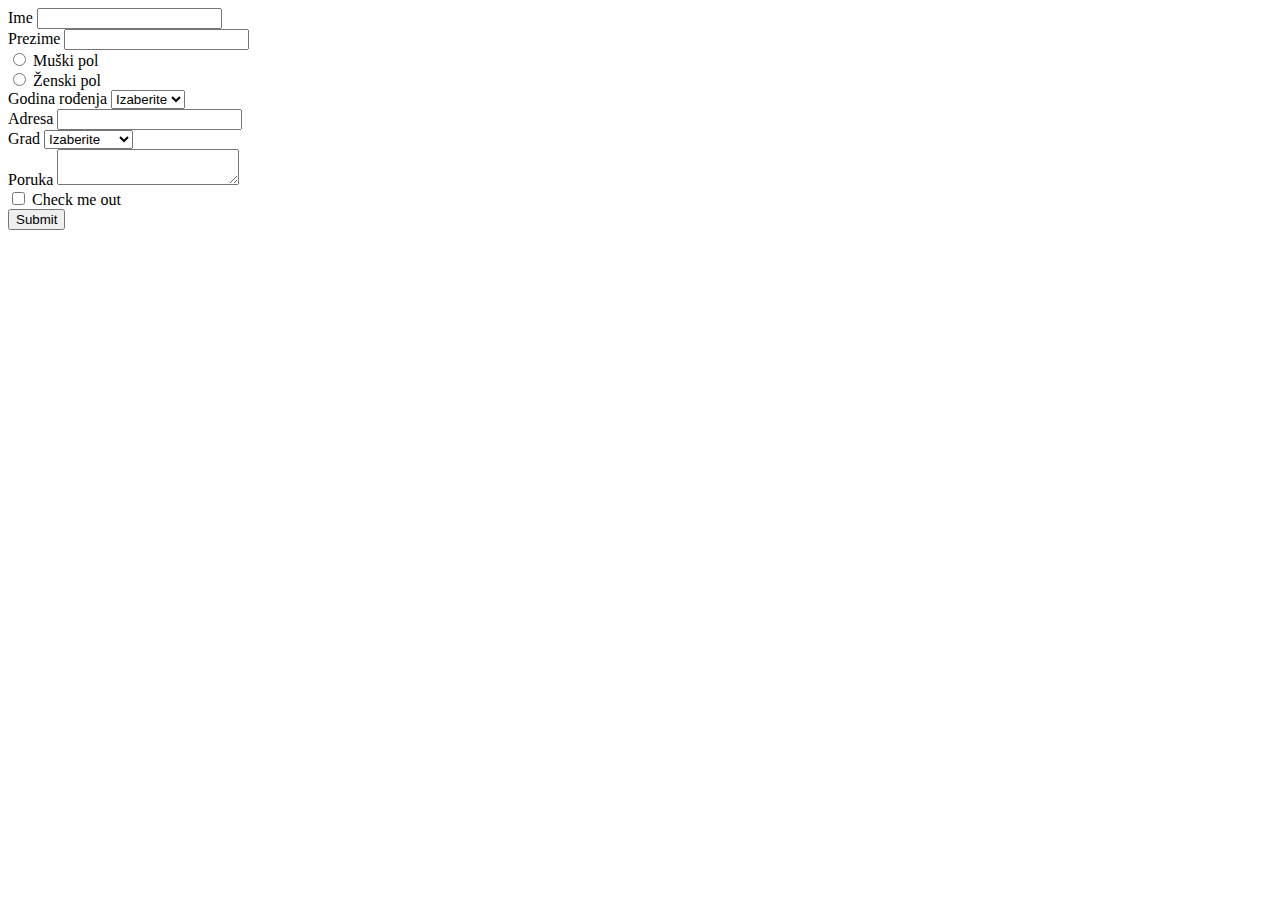
==== zadatak2/index.html @ 2ab73f1a "Nbsoft" ====
<!DOCTYPE html>
<html lang="en">

<head>
    <meta charset="UTF-8">
    <meta http-equiv="X-UA-Compatible" content="IE=edge">
    <meta name="viewport" content="width=device-width, initial-scale=1.0">
    <title>Zadatak 2</title>
    <link href="https://cdn.jsdelivr.net/npm/bootstrap@5.2.1/dist/css/bootstrap.min.css" rel="stylesheet" integrity="sha384-iYQeCzEYFbKjA/T2uDLTpkwGzCiq6soy8tYaI1GyVh/UjpbCx/TYkiZhlZB6+fzT" crossorigin="anonymous">

    <link rel="stylesheet" type="text/css" href="assets/css/style.css">
</head>

<body>

    <div class="container">
        <div class="row">
            <div class="col-12 mx-auto mt-5">
                <form method="post" id="formular" action="#">
                    <div class="mb-3">
                        <label for="firstname" class="form-label">Ime</label>
                        <input type="text" class="form-control" id="firstname" name="firstnamen">
                    </div>
                    <div class="mb-3">
                        <label for="lastname" class="form-label">Prezime</label>
                        <input type="text" class="form-control" id="lastname" name="lastnamen">
                    </div>

                    <div class="form-check">
                        <input class="form-check-input" type="radio" name="rdbgendern" id="gendermale" value="muski">
                        <label class="form-check-label" for="gendermale">
                          Muški pol
                        </label>
                    </div>
                    <div class="form-check">
                        <input class="form-check-input" type="radio" name="rdbgendern" id="genderfemale" value="zenski">
                        <label class="form-check-label" for="genderfemale">
                          Ženski pol
                        </label>
                    </div>
                    <div class="mb-3">
                        <label for="ddlbirthyear" class="form-label">Godina rođenja</label>
                        <select id="ddlbirthyear" class="form-select" name="ddlbirthyearn"> 
                           
                        </select>

                    </div>
                    <div class="mb-3">
                        <label for="address" class="form-label">Adresa</label>
                        <input type="text" class="form-control" id="address" name="addressn">

                    </div>
                    <div class="mb-3">
                        <label for="ddlcity" class="form-label">Grad</label>
                        <select id="ddlcity" class="form-select" name="ddlcityn">
                             <option value="0">Izaberite</option>
                             <option value="BG">Beograd</option>
                             <option value="NS">Novi Sad</option>
                             <option value="KG">Kragujevac</option>
                        </select>
                    </div>
                    <div class="mb-3">
                        <label for="message" class="form-label">Poruka</label>
                        <textarea type="text" class="form-control" id="message" name="messagen"> </textarea>
                    </div>
                    <div class="mb-3 form-check">
                        <input type="checkbox" class="form-check-input" id="exampleCheck1">
                        <label class="form-check-label" for="exampleCheck1">Check me out</label>
                    </div>
                    <button id="btn-send" name="sendn" class="btn btn-primary">Submit</button>
                </form>
                <div id="success-message">

                </div>
            </div>
        </div>
    </div>
    <script src="https://cdn.jsdelivr.net/npm/bootstrap@5.2.1/dist/js/bootstrap.min.js" integrity="sha384-7VPbUDkoPSGFnVtYi0QogXtr74QeVeeIs99Qfg5YCF+TidwNdjvaKZX19NZ/e6oz" crossorigin="anonymous"></script>

    <!--  <script src="https://code.jquery.com/jquery-3.6.1.min.js" type="text/javascript"></script>  -->
    <script src="https://code.jquery.com/jquery-3.5.1.min.js" integrity="sha256-9/aliU8dGd2tb6OSsuzixeV4y/faTqgFtohetphbbj0=" crossorigin="anonymous"></script>
    <script src="assets/js/main.js" type="text/javascript" charset="utf-8"></script>
</body>

</html>
---- zadatak2/assets/css/style.css ----
.error {
    border: 2px solid rgb(255, 0, 0);
    background: rgba(255, 0, 0, 0.3);
}

.ok {
    border: 2px solid rgb(26, 105, 39);
}
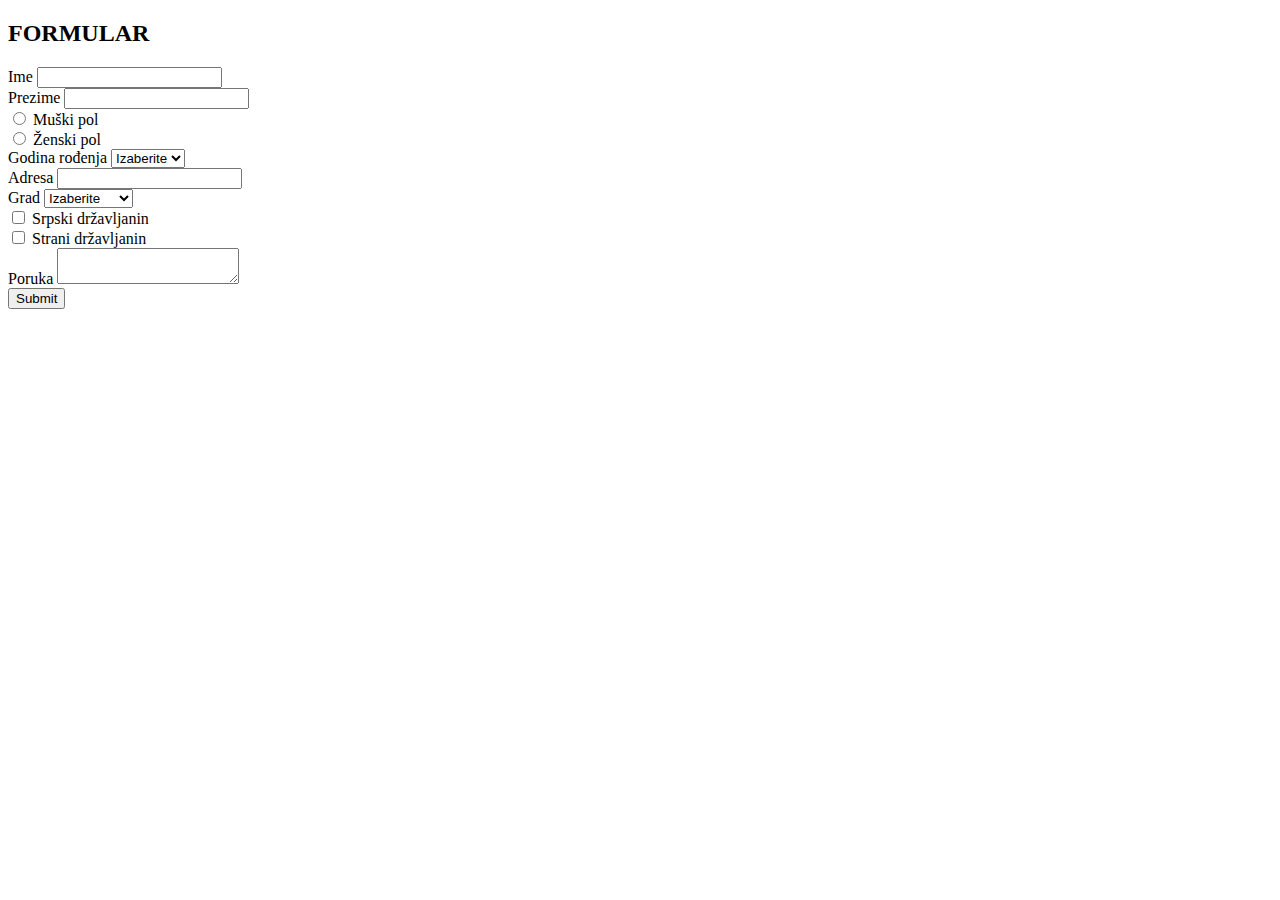
==== commit 37dabad3: "Nbsoft 2" ====
--- a/zadatak2/index.html
+++ b/zadatak2/index.html
@@ -7,7 +7,6 @@
     <meta name="viewport" content="width=device-width, initial-scale=1.0">
     <title>Zadatak 2</title>
     <link href="https://cdn.jsdelivr.net/npm/bootstrap@5.2.1/dist/css/bootstrap.min.css" rel="stylesheet" integrity="sha384-iYQeCzEYFbKjA/T2uDLTpkwGzCiq6soy8tYaI1GyVh/UjpbCx/TYkiZhlZB6+fzT" crossorigin="anonymous">
-
     <link rel="stylesheet" type="text/css" href="assets/css/style.css">
 </head>
 
@@ -15,8 +14,11 @@
 
     <div class="container">
         <div class="row">
+            <div class="col-12  mt-5">
+                <h2 class="text-center">FORMULAR</h2>
+            </div>
             <div class="col-12 mx-auto mt-5">
-                <form method="post" id="formular" action="#">
+                <form method="post" id="formular" action="#" class="mx-auto">
                     <div class="mb-3">
                         <label for="firstname" class="form-label">Ime</label>
                         <input type="text" class="form-control" id="firstname" name="firstnamen">
@@ -59,14 +61,20 @@
                              <option value="KG">Kragujevac</option>
                         </select>
                     </div>
+                    <div class="form-check">
+                        <input type="checkbox" name="chbcitizenn" class="form-check-input" id="chbsrd" value="srpski drzavljanin">
+                        <label class="form-check-label" for="chbsrpd"> Srpski državljanin</label>
+                    </div>
+                    <div class="form-check">
+                        <input type="checkbox" name="chbcitizenn" class="form-check-input" id="chbstrd" value="strani drzavljanin">
+                        <label class="form-check-label" for="chbstrd"> Strani državljanin</label>
+                    </div>
                     <div class="mb-3">
+
                         <label for="message" class="form-label">Poruka</label>
                         <textarea type="text" class="form-control" id="message" name="messagen"> </textarea>
                     </div>
-                    <div class="mb-3 form-check">
-                        <input type="checkbox" class="form-check-input" id="exampleCheck1">
-                        <label class="form-check-label" for="exampleCheck1">Check me out</label>
-                    </div>
+
                     <button id="btn-send" name="sendn" class="btn btn-primary">Submit</button>
                 </form>
                 <div id="success-message">
@@ -77,7 +85,6 @@
     </div>
     <script src="https://cdn.jsdelivr.net/npm/bootstrap@5.2.1/dist/js/bootstrap.min.js" integrity="sha384-7VPbUDkoPSGFnVtYi0QogXtr74QeVeeIs99Qfg5YCF+TidwNdjvaKZX19NZ/e6oz" crossorigin="anonymous"></script>
 
-    <!--  <script src="https://code.jquery.com/jquery-3.6.1.min.js" type="text/javascript"></script>  -->
     <script src="https://code.jquery.com/jquery-3.5.1.min.js" integrity="sha256-9/aliU8dGd2tb6OSsuzixeV4y/faTqgFtohetphbbj0=" crossorigin="anonymous"></script>
     <script src="assets/js/main.js" type="text/javascript" charset="utf-8"></script>
 </body>
--- a/zadatak2/assets/css/style.css
+++ b/zadatak2/assets/css/style.css
@@ -1,8 +1,11 @@
 .error {
     border: 2px solid rgb(255, 0, 0);
-    background: rgba(255, 0, 0, 0.3);
 }
 
 .ok {
     border: 2px solid rgb(26, 105, 39);
+}
+
+form {
+    max-width: 700px;
 }